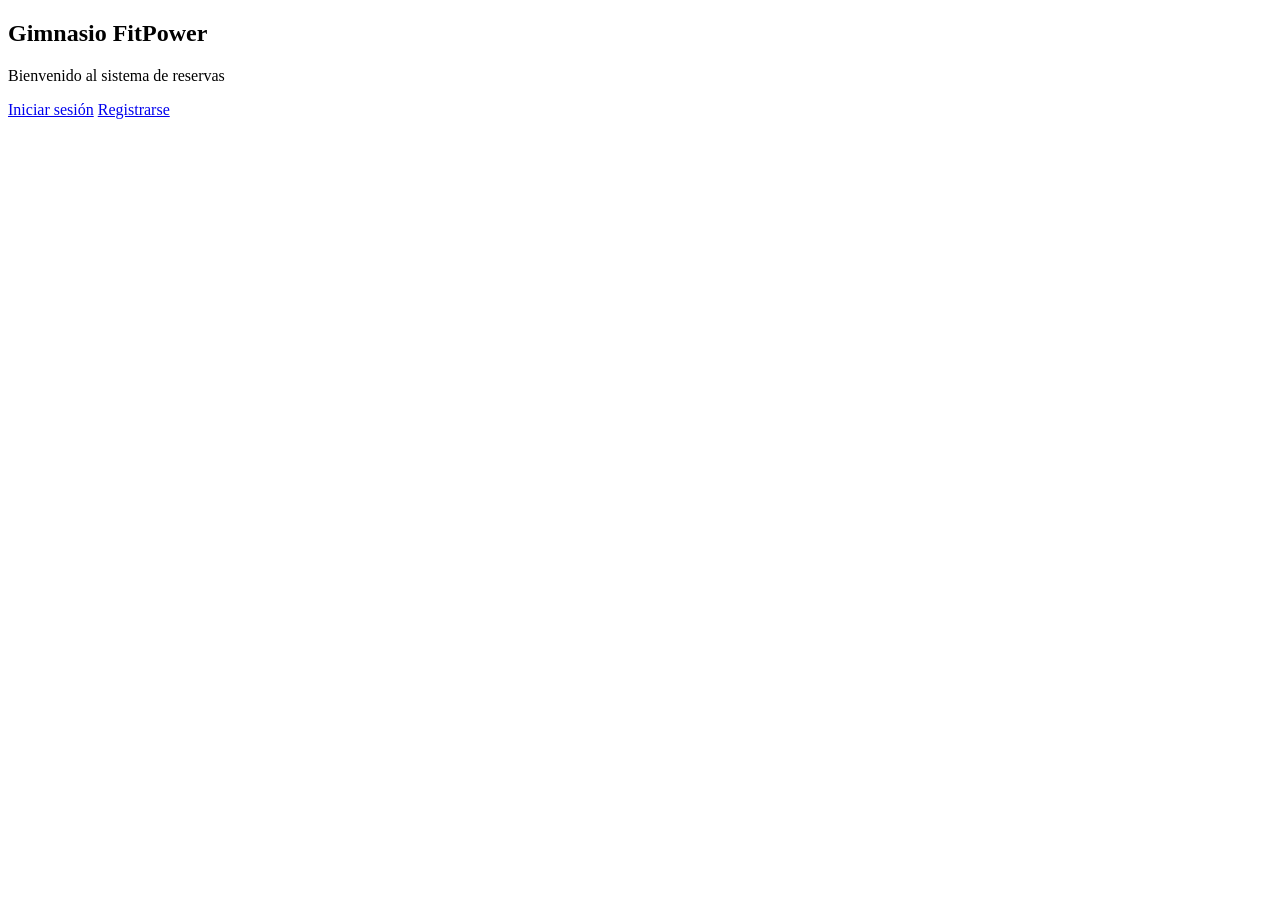
==== gimnasio/src/main/resources/templates/index.html @ dfb6941f "ultimo commit" ====
<!DOCTYPE html>
<html>
<head>
    <title>Gimnasio FitPower</title>
    <link rel="stylesheet" href="/css/style.css">
</head>
<body>

<div class="container">
    <h2>Gimnasio FitPower</h2>
    <p>Bienvenido al sistema de reservas</p>

    <a href="/login">Iniciar sesión</a>
    <a href="/registro">Registrarse</a>
</div>

</body>
</html>
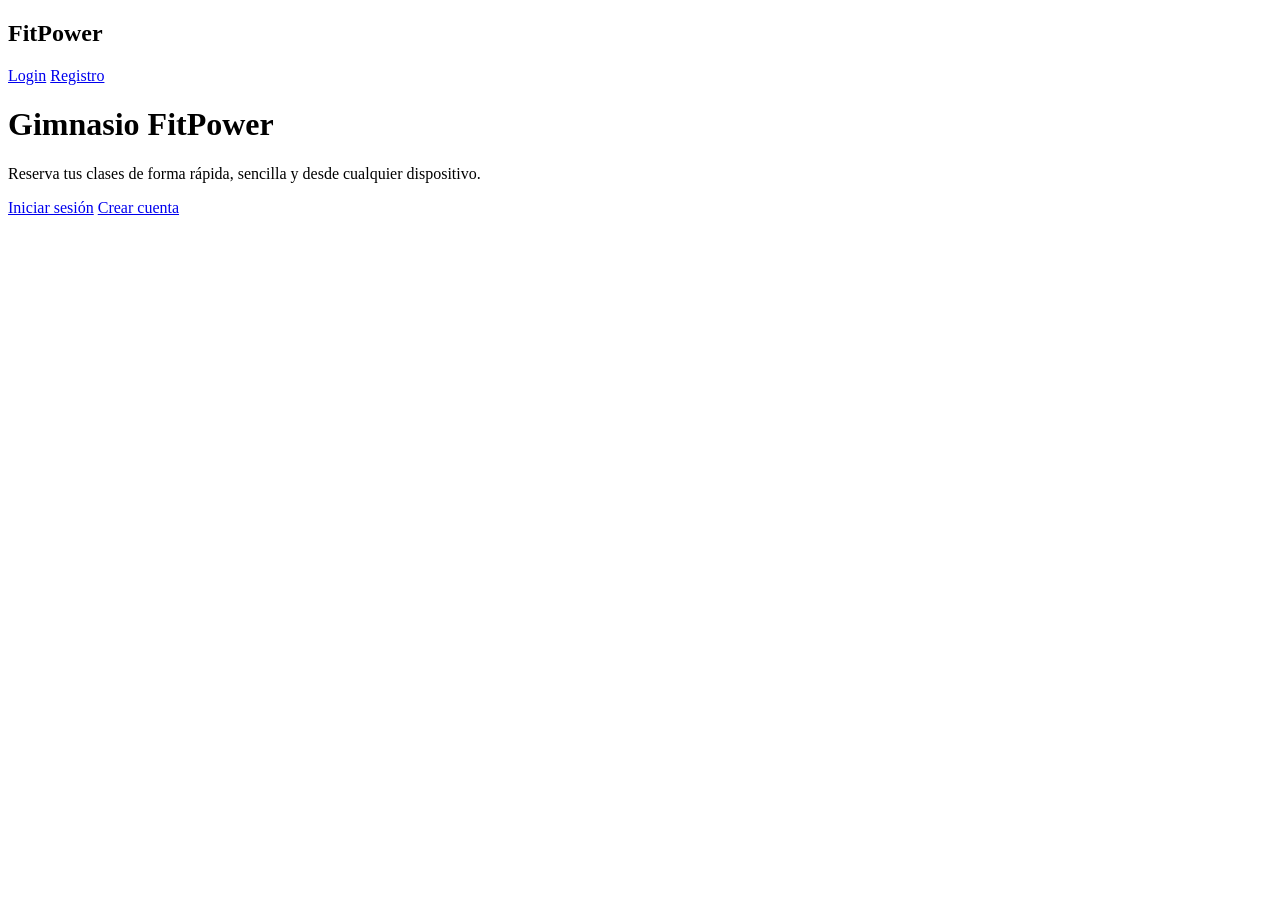
==== commit ca28c87e: "diseño nuevo" ====
--- a/gimnasio/src/main/resources/templates/index.html
+++ b/gimnasio/src/main/resources/templates/index.html
@@ -6,12 +6,22 @@
 </head>
 <body>
 
-<div class="container">
-    <h2>Gimnasio FitPower</h2>
-    <p>Bienvenido al sistema de reservas</p>
+<div class="navbar">
+    <h2>FitPower</h2>
+    <div>
+        <a href="/login">Login</a>
+        <a href="/registro">Registro</a>
+    </div>
+</div>
 
-    <a href="/login">Iniciar sesión</a>
-    <a href="/registro">Registrarse</a>
+<div class="hero">
+    <div class="card">
+        <h1>Gimnasio FitPower</h1>
+        <p>Reserva tus clases de forma rápida, sencilla y desde cualquier dispositivo.</p>
+
+        <a class="btn-link" href="/login">Iniciar sesión</a>
+        <a class="btn-link secondary" href="/registro">Crear cuenta</a>
+    </div>
 </div>
 
 </body>
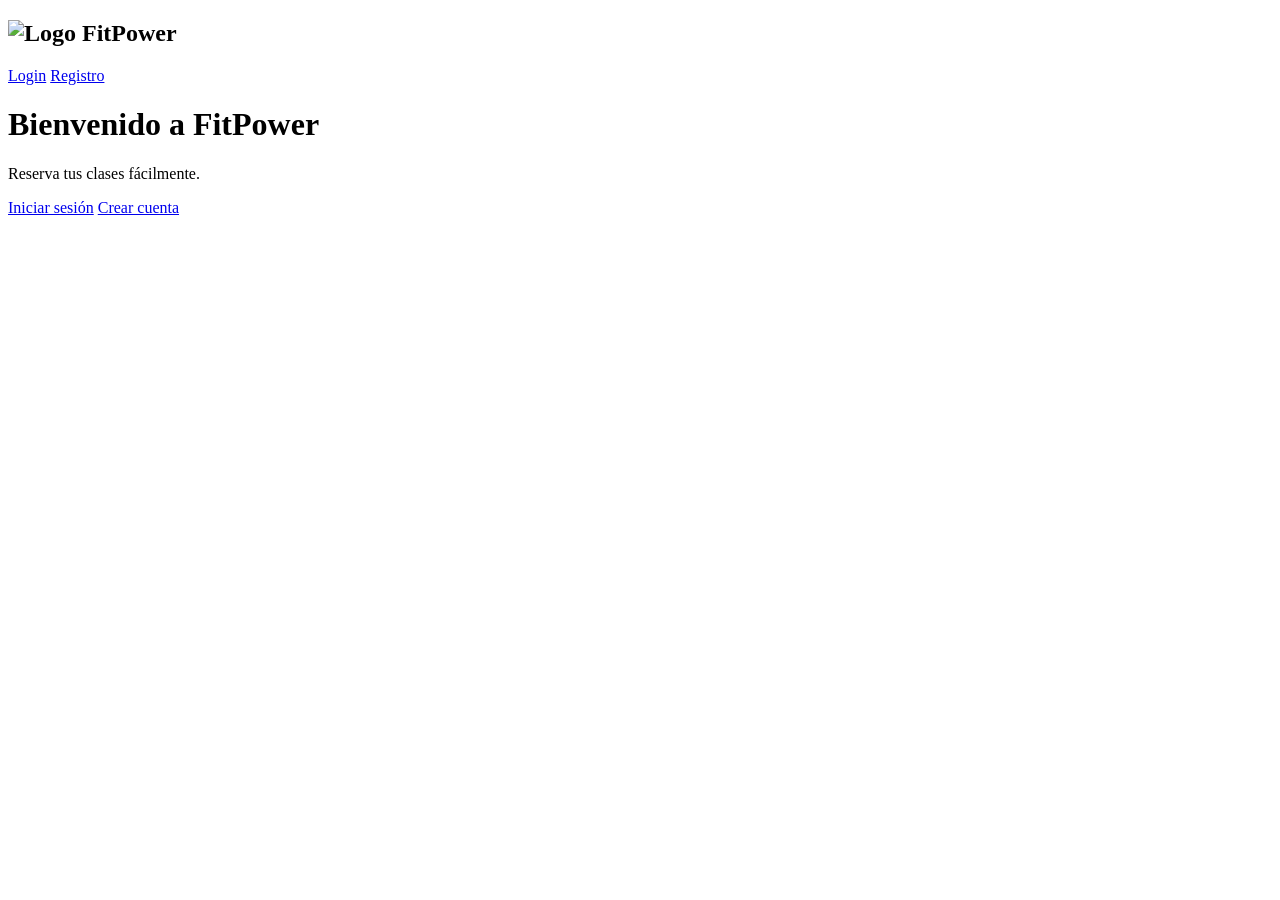
==== commit 845e5104: "ultimos cambios" ====
--- a/gimnasio/src/main/resources/templates/index.html
+++ b/gimnasio/src/main/resources/templates/index.html
@@ -1,13 +1,16 @@
 <!DOCTYPE html>
 <html>
 <head>
-    <title>Gimnasio FitPower</title>
+    <title>FitPower</title>
     <link rel="stylesheet" href="/css/style.css">
 </head>
 <body>
 
 <div class="navbar">
-    <h2>FitPower</h2>
+    <h2 class="logo-title">
+        <img src="/img/logo.png" alt="Logo">
+        FitPower
+    </h2>
     <div>
         <a href="/login">Login</a>
         <a href="/registro">Registro</a>
@@ -16,8 +19,8 @@
 
 <div class="hero">
     <div class="card">
-        <h1>Gimnasio FitPower</h1>
-        <p>Reserva tus clases de forma rápida, sencilla y desde cualquier dispositivo.</p>
+        <h1>Bienvenido a FitPower</h1>
+        <p>Reserva tus clases fácilmente.</p>
 
         <a class="btn-link" href="/login">Iniciar sesión</a>
         <a class="btn-link secondary" href="/registro">Crear cuenta</a>
